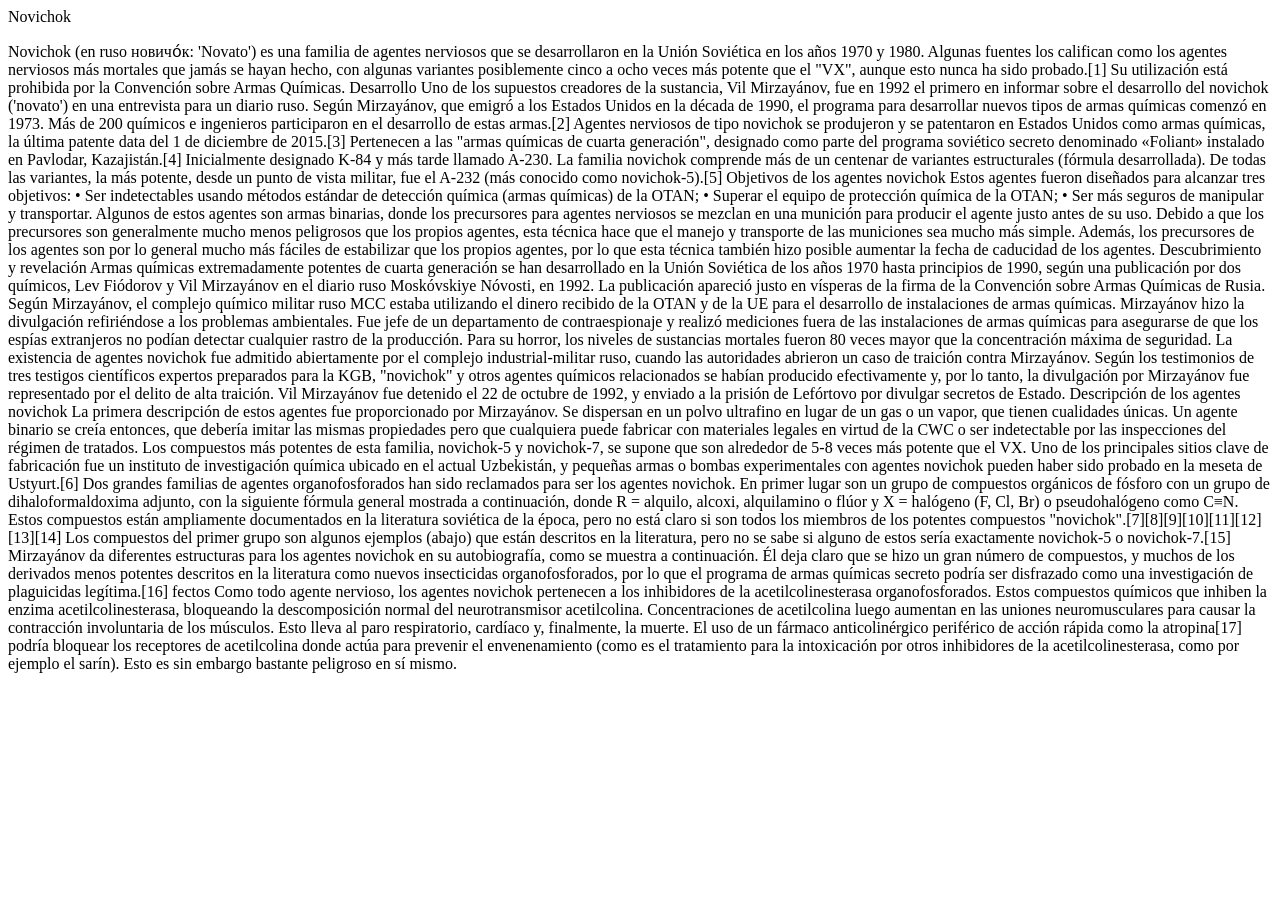
==== tp-1/index.html @ 41ae5198 "Create index.html" ====
<html>
  <head>Novichok</head>
  <title>Novichok 5</title>
  <body><p>Novichok (en ruso новичо́к: 'Novato') es una familia de agentes nerviosos que se desarrollaron en la Unión Soviética en los años 1970 y 1980. Algunas fuentes los califican como los agentes nerviosos más mortales que jamás se hayan hecho, con algunas variantes posiblemente cinco a ocho veces más potente que el "VX", aunque esto nunca ha sido probado.[1] Su utilización está prohibida por la Convención sobre Armas Químicas.
Desarrollo
Uno de los supuestos creadores de la sustancia, Vil Mirzayánov, fue en 1992 el primero en informar sobre el desarrollo del novichok ('novato') en una entrevista para un diario ruso. Según Mirzayánov, que emigró a los Estados Unidos en la década de 1990, el programa para desarrollar nuevos tipos de armas químicas comenzó en 1973. Más de 200 químicos e ingenieros participaron en el desarrollo de estas armas.[2] Agentes nerviosos de tipo novichok se produjeron y se patentaron en Estados Unidos como armas químicas, la última patente data del 1 de diciembre de 2015.[3]
Pertenecen a las "armas químicas de cuarta generación", designado como parte del programa soviético secreto denominado «Foliant» instalado en Pavlodar, Kazajistán.[4] Inicialmente designado K-84 y más tarde llamado A-230. La familia novichok comprende más de un centenar de variantes estructurales (fórmula desarrollada). De todas las variantes, la más potente, desde un punto de vista militar, fue el A-232 (más conocido como novichok-5).[5]
Objetivos de los agentes novichok
Estos agentes fueron diseñados para alcanzar tres objetivos:
•	Ser indetectables usando métodos estándar de detección química (armas químicas) de la OTAN;
•	Superar el equipo de protección química de la OTAN;
•	Ser más seguros de manipular y transportar.
Algunos de estos agentes son armas binarias, donde los precursores para agentes nerviosos se mezclan en una munición para producir el agente justo antes de su uso. Debido a que los precursores son generalmente mucho menos peligrosos que los propios agentes, esta técnica hace que el manejo y transporte de las municiones sea mucho más simple. Además, los precursores de los agentes son por lo general mucho más fáciles de estabilizar que los propios agentes, por lo que esta técnica también hizo posible aumentar la fecha de caducidad de los agentes.
Descubrimiento y revelación
Armas químicas extremadamente potentes de cuarta generación se han desarrollado en la Unión Soviética de los años 1970 hasta principios de 1990, según una publicación por dos químicos, Lev Fiódorov y Vil Mirzayánov en el diario ruso Moskóvskiye Nóvosti, en 1992. La publicación apareció justo en vísperas de la firma de la Convención sobre Armas Químicas de Rusia. Según Mirzayánov, el complejo químico militar ruso MCC estaba utilizando el dinero recibido de la OTAN y de la UE para el desarrollo de instalaciones de armas químicas. Mirzayánov hizo la divulgación refiriéndose a los problemas ambientales. Fue jefe de un departamento de contraespionaje y realizó mediciones fuera de las instalaciones de armas químicas para asegurarse de que los espías extranjeros no podían detectar cualquier rastro de la producción. Para su horror, los niveles de sustancias mortales fueron 80 veces mayor que la concentración máxima de seguridad.
La existencia de agentes novichok fue admitido abiertamente por el complejo industrial-militar ruso, cuando las autoridades abrieron un caso de traición contra Mirzayánov. Según los testimonios de tres testigos científicos expertos preparados para la KGB, "novichok" y otros agentes químicos relacionados se habían producido efectivamente y, por lo tanto, la divulgación por Mirzayánov fue representado por el delito de alta traición.
Vil Mirzayánov fue detenido el 22 de octubre de 1992, y enviado a la prisión de Lefórtovo por divulgar secretos de Estado.
Descripción de los agentes novichok
La primera descripción de estos agentes fue proporcionado por Mirzayánov. Se dispersan en un polvo ultrafino en lugar de un gas o un vapor, que tienen cualidades únicas. Un agente binario se creía entonces, que debería imitar las mismas propiedades pero que cualquiera puede fabricar con materiales legales en virtud de la CWC o ser indetectable por las inspecciones del régimen de tratados. Los compuestos más potentes de esta familia, novichok-5 y novichok-7, se supone que son alrededor de 5-8 veces más potente que el VX.
Uno de los principales sitios clave de fabricación fue un instituto de investigación química ubicado en el actual Uzbekistán, y pequeñas armas o bombas experimentales con agentes novichok pueden haber sido probado en la meseta de Ustyurt.[6]
Dos grandes familias de agentes organofosforados han sido reclamados para ser los agentes novichok. En primer lugar son un grupo de compuestos orgánicos de fósforo con un grupo de dihaloformaldoxima adjunto, con la siguiente fórmula general mostrada a continuación, donde R = alquilo, alcoxi, alquilamino o flúor y X = halógeno (F, Cl, Br) o pseudohalógeno como C≡N. Estos compuestos están ampliamente documentados en la literatura soviética de la época, pero no está claro si son todos los miembros de los potentes compuestos "novichok".[7][8][9][10][11][12][13][14]
Los compuestos del primer grupo son algunos ejemplos (abajo) que están descritos en la literatura, pero no se sabe si alguno de estos sería exactamente novichok-5 o novichok-7.[15]

Mirzayánov da diferentes estructuras para los agentes novichok en su autobiografía, como se muestra a continuación. Él deja claro que se hizo un gran número de compuestos, y muchos de los derivados menos potentes descritos en la literatura como nuevos insecticidas organofosforados, por lo que el programa de armas químicas secreto podría ser disfrazado como una investigación de plaguicidas legítima.[16]
fectos
Como todo agente nervioso, los agentes novichok pertenecen a los inhibidores de la acetilcolinesterasa organofosforados. Estos compuestos químicos que inhiben la enzima acetilcolinesterasa, bloqueando la descomposición normal del neurotransmisor acetilcolina. Concentraciones de acetilcolina luego aumentan en las uniones neuromusculares para causar la contracción involuntaria de los músculos. Esto lleva al paro respiratorio, cardíaco y, finalmente, la muerte. El uso de un fármaco anticolinérgico periférico de acción rápida como la atropina[17] podría bloquear los receptores de acetilcolina donde actúa para prevenir el envenenamiento (como es el tratamiento para la intoxicación por otros inhibidores de la acetilcolinesterasa, como por ejemplo el sarín). Esto es sin embargo bastante peligroso en sí mismo.</p>
</body>
</html>
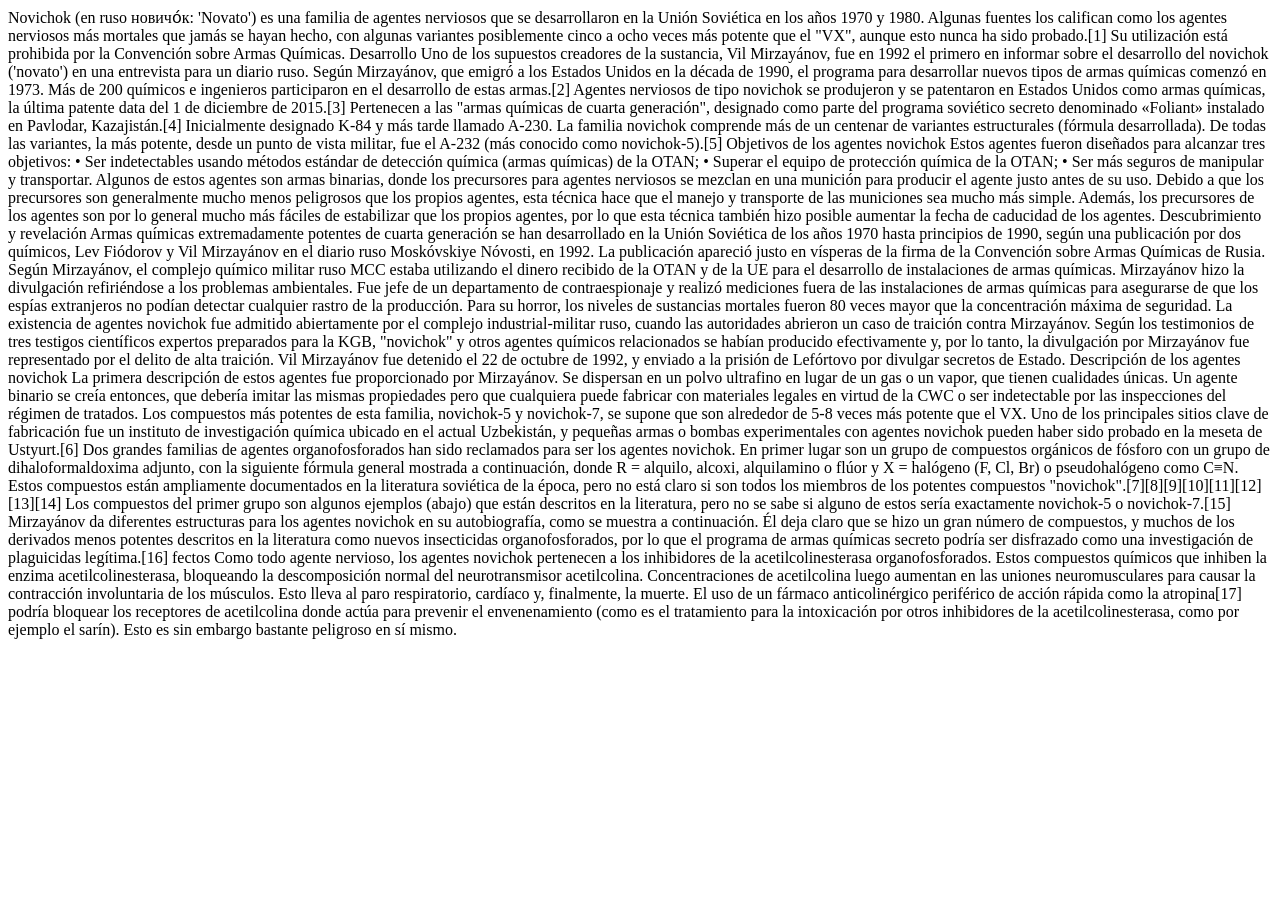
==== commit 4cdb2e79: "Update index.html" ====
--- a/tp-1/index.html
+++ b/tp-1/index.html
@@ -1,6 +1,7 @@
 <html>
-  <head>Novichok</head>
-  <title>Novichok 5</title>
+  <head>
+  <title>Novichok</title>
+  </head>
   <body><p>Novichok (en ruso новичо́к: 'Novato') es una familia de agentes nerviosos que se desarrollaron en la Unión Soviética en los años 1970 y 1980. Algunas fuentes los califican como los agentes nerviosos más mortales que jamás se hayan hecho, con algunas variantes posiblemente cinco a ocho veces más potente que el "VX", aunque esto nunca ha sido probado.[1] Su utilización está prohibida por la Convención sobre Armas Químicas.
 Desarrollo
 Uno de los supuestos creadores de la sustancia, Vil Mirzayánov, fue en 1992 el primero en informar sobre el desarrollo del novichok ('novato') en una entrevista para un diario ruso. Según Mirzayánov, que emigró a los Estados Unidos en la década de 1990, el programa para desarrollar nuevos tipos de armas químicas comenzó en 1973. Más de 200 químicos e ingenieros participaron en el desarrollo de estas armas.[2] Agentes nerviosos de tipo novichok se produjeron y se patentaron en Estados Unidos como armas químicas, la última patente data del 1 de diciembre de 2015.[3]
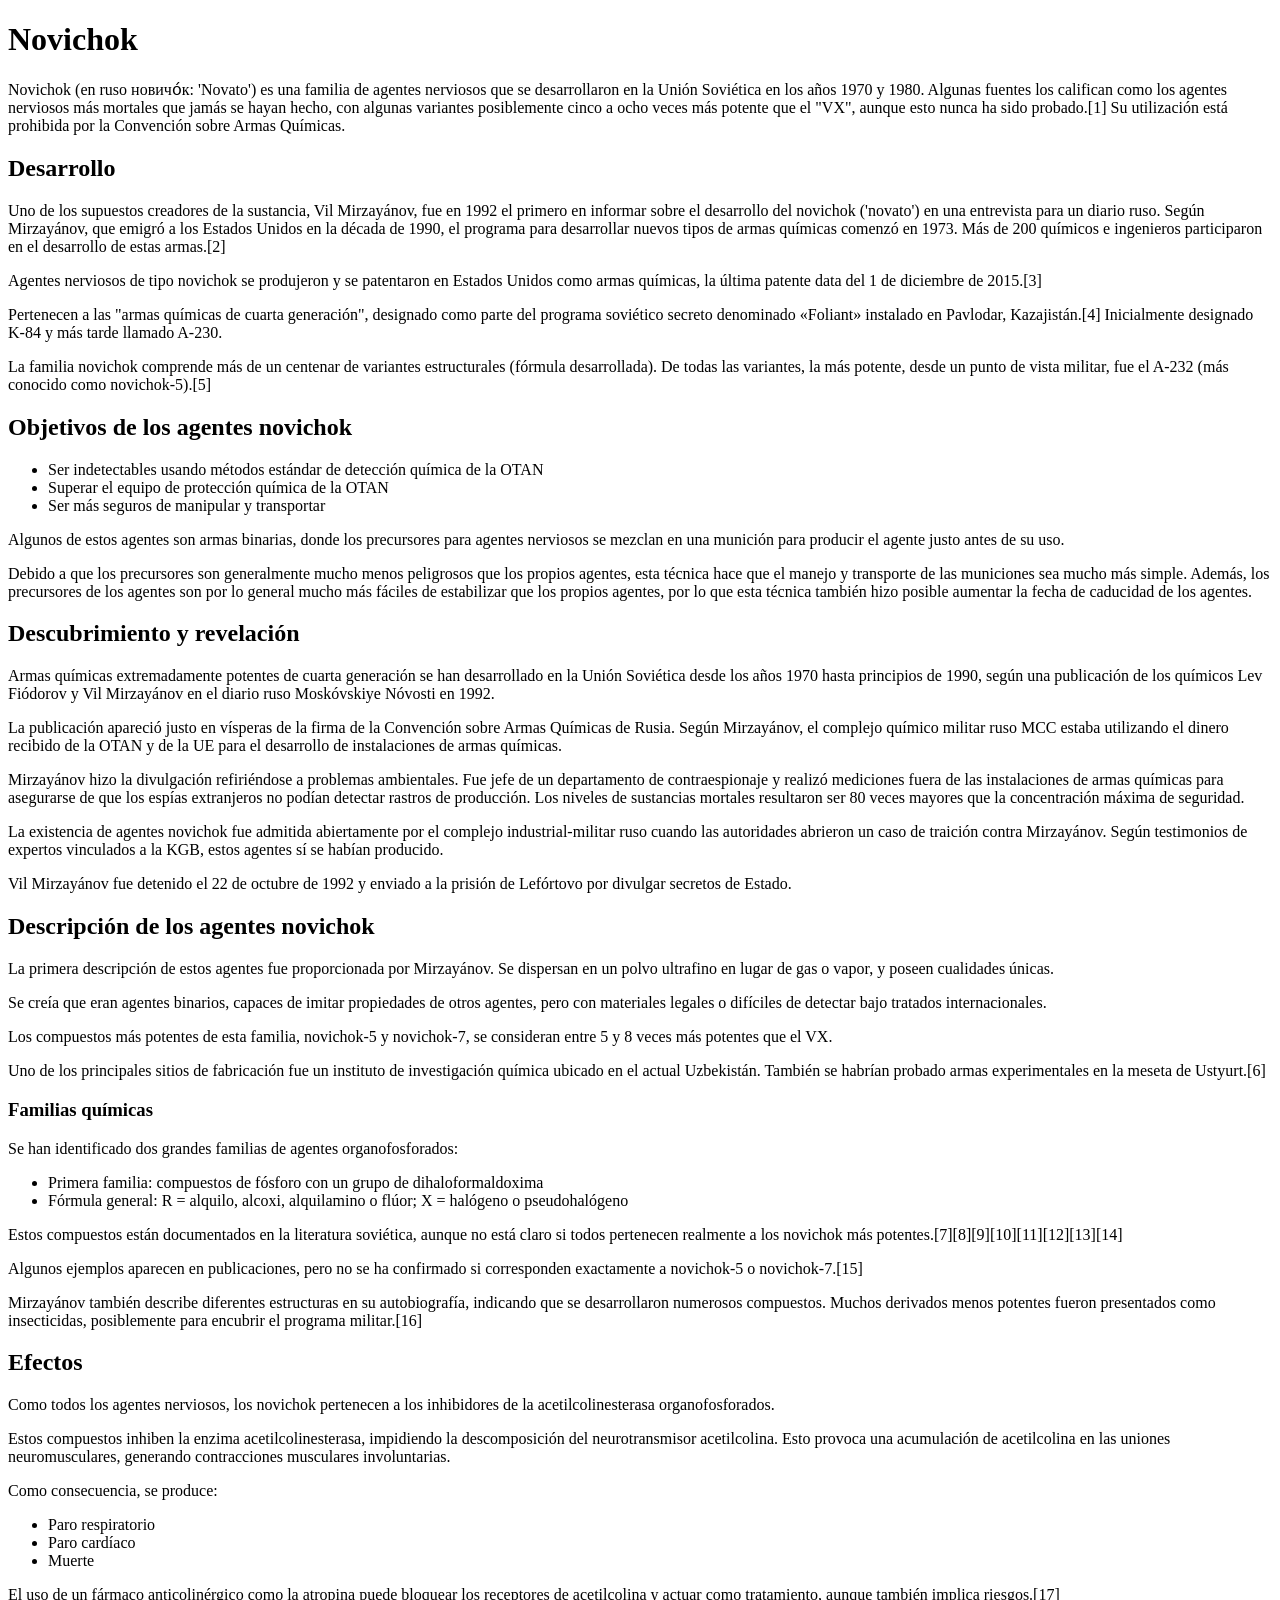
==== commit cb5efcaa: "Update index.html" ====
--- a/tp-1/index.html
+++ b/tp-1/index.html
@@ -1,29 +1,137 @@
-<html>
-  <head>
+<!DOCTYPE html>
+<html lang="es">
+<head>
+  <meta charset="UTF-8">
   <title>Novichok</title>
-  </head>
-  <body><p>Novichok (en ruso новичо́к: 'Novato') es una familia de agentes nerviosos que se desarrollaron en la Unión Soviética en los años 1970 y 1980. Algunas fuentes los califican como los agentes nerviosos más mortales que jamás se hayan hecho, con algunas variantes posiblemente cinco a ocho veces más potente que el "VX", aunque esto nunca ha sido probado.[1] Su utilización está prohibida por la Convención sobre Armas Químicas.
-Desarrollo
-Uno de los supuestos creadores de la sustancia, Vil Mirzayánov, fue en 1992 el primero en informar sobre el desarrollo del novichok ('novato') en una entrevista para un diario ruso. Según Mirzayánov, que emigró a los Estados Unidos en la década de 1990, el programa para desarrollar nuevos tipos de armas químicas comenzó en 1973. Más de 200 químicos e ingenieros participaron en el desarrollo de estas armas.[2] Agentes nerviosos de tipo novichok se produjeron y se patentaron en Estados Unidos como armas químicas, la última patente data del 1 de diciembre de 2015.[3]
-Pertenecen a las "armas químicas de cuarta generación", designado como parte del programa soviético secreto denominado «Foliant» instalado en Pavlodar, Kazajistán.[4] Inicialmente designado K-84 y más tarde llamado A-230. La familia novichok comprende más de un centenar de variantes estructurales (fórmula desarrollada). De todas las variantes, la más potente, desde un punto de vista militar, fue el A-232 (más conocido como novichok-5).[5]
-Objetivos de los agentes novichok
-Estos agentes fueron diseñados para alcanzar tres objetivos:
-•	Ser indetectables usando métodos estándar de detección química (armas químicas) de la OTAN;
-•	Superar el equipo de protección química de la OTAN;
-•	Ser más seguros de manipular y transportar.
-Algunos de estos agentes son armas binarias, donde los precursores para agentes nerviosos se mezclan en una munición para producir el agente justo antes de su uso. Debido a que los precursores son generalmente mucho menos peligrosos que los propios agentes, esta técnica hace que el manejo y transporte de las municiones sea mucho más simple. Además, los precursores de los agentes son por lo general mucho más fáciles de estabilizar que los propios agentes, por lo que esta técnica también hizo posible aumentar la fecha de caducidad de los agentes.
-Descubrimiento y revelación
-Armas químicas extremadamente potentes de cuarta generación se han desarrollado en la Unión Soviética de los años 1970 hasta principios de 1990, según una publicación por dos químicos, Lev Fiódorov y Vil Mirzayánov en el diario ruso Moskóvskiye Nóvosti, en 1992. La publicación apareció justo en vísperas de la firma de la Convención sobre Armas Químicas de Rusia. Según Mirzayánov, el complejo químico militar ruso MCC estaba utilizando el dinero recibido de la OTAN y de la UE para el desarrollo de instalaciones de armas químicas. Mirzayánov hizo la divulgación refiriéndose a los problemas ambientales. Fue jefe de un departamento de contraespionaje y realizó mediciones fuera de las instalaciones de armas químicas para asegurarse de que los espías extranjeros no podían detectar cualquier rastro de la producción. Para su horror, los niveles de sustancias mortales fueron 80 veces mayor que la concentración máxima de seguridad.
-La existencia de agentes novichok fue admitido abiertamente por el complejo industrial-militar ruso, cuando las autoridades abrieron un caso de traición contra Mirzayánov. Según los testimonios de tres testigos científicos expertos preparados para la KGB, "novichok" y otros agentes químicos relacionados se habían producido efectivamente y, por lo tanto, la divulgación por Mirzayánov fue representado por el delito de alta traición.
-Vil Mirzayánov fue detenido el 22 de octubre de 1992, y enviado a la prisión de Lefórtovo por divulgar secretos de Estado.
-Descripción de los agentes novichok
-La primera descripción de estos agentes fue proporcionado por Mirzayánov. Se dispersan en un polvo ultrafino en lugar de un gas o un vapor, que tienen cualidades únicas. Un agente binario se creía entonces, que debería imitar las mismas propiedades pero que cualquiera puede fabricar con materiales legales en virtud de la CWC o ser indetectable por las inspecciones del régimen de tratados. Los compuestos más potentes de esta familia, novichok-5 y novichok-7, se supone que son alrededor de 5-8 veces más potente que el VX.
-Uno de los principales sitios clave de fabricación fue un instituto de investigación química ubicado en el actual Uzbekistán, y pequeñas armas o bombas experimentales con agentes novichok pueden haber sido probado en la meseta de Ustyurt.[6]
-Dos grandes familias de agentes organofosforados han sido reclamados para ser los agentes novichok. En primer lugar son un grupo de compuestos orgánicos de fósforo con un grupo de dihaloformaldoxima adjunto, con la siguiente fórmula general mostrada a continuación, donde R = alquilo, alcoxi, alquilamino o flúor y X = halógeno (F, Cl, Br) o pseudohalógeno como C≡N. Estos compuestos están ampliamente documentados en la literatura soviética de la época, pero no está claro si son todos los miembros de los potentes compuestos "novichok".[7][8][9][10][11][12][13][14]
-Los compuestos del primer grupo son algunos ejemplos (abajo) que están descritos en la literatura, pero no se sabe si alguno de estos sería exactamente novichok-5 o novichok-7.[15]
+</head>
+<body>
 
-Mirzayánov da diferentes estructuras para los agentes novichok en su autobiografía, como se muestra a continuación. Él deja claro que se hizo un gran número de compuestos, y muchos de los derivados menos potentes descritos en la literatura como nuevos insecticidas organofosforados, por lo que el programa de armas químicas secreto podría ser disfrazado como una investigación de plaguicidas legítima.[16]
-fectos
-Como todo agente nervioso, los agentes novichok pertenecen a los inhibidores de la acetilcolinesterasa organofosforados. Estos compuestos químicos que inhiben la enzima acetilcolinesterasa, bloqueando la descomposición normal del neurotransmisor acetilcolina. Concentraciones de acetilcolina luego aumentan en las uniones neuromusculares para causar la contracción involuntaria de los músculos. Esto lleva al paro respiratorio, cardíaco y, finalmente, la muerte. El uso de un fármaco anticolinérgico periférico de acción rápida como la atropina[17] podría bloquear los receptores de acetilcolina donde actúa para prevenir el envenenamiento (como es el tratamiento para la intoxicación por otros inhibidores de la acetilcolinesterasa, como por ejemplo el sarín). Esto es sin embargo bastante peligroso en sí mismo.</p>
+<h1>Novichok</h1>
+
+<p>
+Novichok (en ruso новичо́к: 'Novato') es una familia de agentes nerviosos que se desarrollaron en la Unión Soviética en los años 1970 y 1980. Algunas fuentes los califican como los agentes nerviosos más mortales que jamás se hayan hecho, con algunas variantes posiblemente cinco a ocho veces más potente que el "VX", aunque esto nunca ha sido probado.[1] Su utilización está prohibida por la Convención sobre Armas Químicas.
+</p>
+
+<h2>Desarrollo</h2>
+
+<p>
+Uno de los supuestos creadores de la sustancia, Vil Mirzayánov, fue en 1992 el primero en informar sobre el desarrollo del novichok ('novato') en una entrevista para un diario ruso. Según Mirzayánov, que emigró a los Estados Unidos en la década de 1990, el programa para desarrollar nuevos tipos de armas químicas comenzó en 1973. Más de 200 químicos e ingenieros participaron en el desarrollo de estas armas.[2]
+</p>
+
+<p>
+Agentes nerviosos de tipo novichok se produjeron y se patentaron en Estados Unidos como armas químicas, la última patente data del 1 de diciembre de 2015.[3]
+</p>
+
+<p>
+Pertenecen a las "armas químicas de cuarta generación", designado como parte del programa soviético secreto denominado «Foliant» instalado en Pavlodar, Kazajistán.[4] Inicialmente designado K-84 y más tarde llamado A-230.
+</p>
+
+<p>
+La familia novichok comprende más de un centenar de variantes estructurales (fórmula desarrollada). De todas las variantes, la más potente, desde un punto de vista militar, fue el A-232 (más conocido como novichok-5).[5]
+</p>
+
+<h2>Objetivos de los agentes novichok</h2>
+
+<ul>
+  <li>Ser indetectables usando métodos estándar de detección química de la OTAN</li>
+  <li>Superar el equipo de protección química de la OTAN</li>
+  <li>Ser más seguros de manipular y transportar</li>
+</ul>
+
+<p>
+Algunos de estos agentes son armas binarias, donde los precursores para agentes nerviosos se mezclan en una munición para producir el agente justo antes de su uso.
+</p>
+
+<p>
+Debido a que los precursores son generalmente mucho menos peligrosos que los propios agentes, esta técnica hace que el manejo y transporte de las municiones sea mucho más simple. Además, los precursores de los agentes son por lo general mucho más fáciles de estabilizar que los propios agentes, por lo que esta técnica también hizo posible aumentar la fecha de caducidad de los agentes.
+</p>
+
+<h2>Descubrimiento y revelación</h2>
+
+<p>
+Armas químicas extremadamente potentes de cuarta generación se han desarrollado en la Unión Soviética desde los años 1970 hasta principios de 1990, según una publicación de los químicos Lev Fiódorov y Vil Mirzayánov en el diario ruso Moskóvskiye Nóvosti en 1992.
+</p>
+
+<p>
+La publicación apareció justo en vísperas de la firma de la Convención sobre Armas Químicas de Rusia. Según Mirzayánov, el complejo químico militar ruso MCC estaba utilizando el dinero recibido de la OTAN y de la UE para el desarrollo de instalaciones de armas químicas.
+</p>
+
+<p>
+Mirzayánov hizo la divulgación refiriéndose a problemas ambientales. Fue jefe de un departamento de contraespionaje y realizó mediciones fuera de las instalaciones de armas químicas para asegurarse de que los espías extranjeros no podían detectar rastros de producción. Los niveles de sustancias mortales resultaron ser 80 veces mayores que la concentración máxima de seguridad.
+</p>
+
+<p>
+La existencia de agentes novichok fue admitida abiertamente por el complejo industrial-militar ruso cuando las autoridades abrieron un caso de traición contra Mirzayánov. Según testimonios de expertos vinculados a la KGB, estos agentes sí se habían producido.
+</p>
+
+<p>
+Vil Mirzayánov fue detenido el 22 de octubre de 1992 y enviado a la prisión de Lefórtovo por divulgar secretos de Estado.
+</p>
+
+<h2>Descripción de los agentes novichok</h2>
+
+<p>
+La primera descripción de estos agentes fue proporcionada por Mirzayánov. Se dispersan en un polvo ultrafino en lugar de gas o vapor, y poseen cualidades únicas.
+</p>
+
+<p>
+Se creía que eran agentes binarios, capaces de imitar propiedades de otros agentes, pero con materiales legales o difíciles de detectar bajo tratados internacionales.
+</p>
+
+<p>
+Los compuestos más potentes de esta familia, novichok-5 y novichok-7, se consideran entre 5 y 8 veces más potentes que el VX.
+</p>
+
+<p>
+Uno de los principales sitios de fabricación fue un instituto de investigación química ubicado en el actual Uzbekistán. También se habrían probado armas experimentales en la meseta de Ustyurt.[6]
+</p>
+
+<h3>Familias químicas</h3>
+
+<p>
+Se han identificado dos grandes familias de agentes organofosforados:
+</p>
+
+<ul>
+  <li>Primera familia: compuestos de fósforo con un grupo de dihaloformaldoxima</li>
+  <li>Fórmula general: R = alquilo, alcoxi, alquilamino o flúor; X = halógeno o pseudohalógeno</li>
+</ul>
+
+<p>
+Estos compuestos están documentados en la literatura soviética, aunque no está claro si todos pertenecen realmente a los novichok más potentes.[7][8][9][10][11][12][13][14]
+</p>
+
+<p>
+Algunos ejemplos aparecen en publicaciones, pero no se ha confirmado si corresponden exactamente a novichok-5 o novichok-7.[15]
+</p>
+
+<p>
+Mirzayánov también describe diferentes estructuras en su autobiografía, indicando que se desarrollaron numerosos compuestos. Muchos derivados menos potentes fueron presentados como insecticidas, posiblemente para encubrir el programa militar.[16]
+</p>
+
+<h2>Efectos</h2>
+
+<p>
+Como todos los agentes nerviosos, los novichok pertenecen a los inhibidores de la acetilcolinesterasa organofosforados.
+</p>
+
+<p>
+Estos compuestos inhiben la enzima acetilcolinesterasa, impidiendo la descomposición del neurotransmisor acetilcolina. Esto provoca una acumulación de acetilcolina en las uniones neuromusculares, generando contracciones musculares involuntarias.
+</p>
+
+<p>
+Como consecuencia, se produce:
+</p>
+
+<ul>
+  <li>Paro respiratorio</li>
+  <li>Paro cardíaco</li>
+  <li>Muerte</li>
+</ul>
+
+<p>
+El uso de un fármaco anticolinérgico como la atropina puede bloquear los receptores de acetilcolina y actuar como tratamiento, aunque también implica riesgos.[17]
+</p>
+
 </body>
 </html>
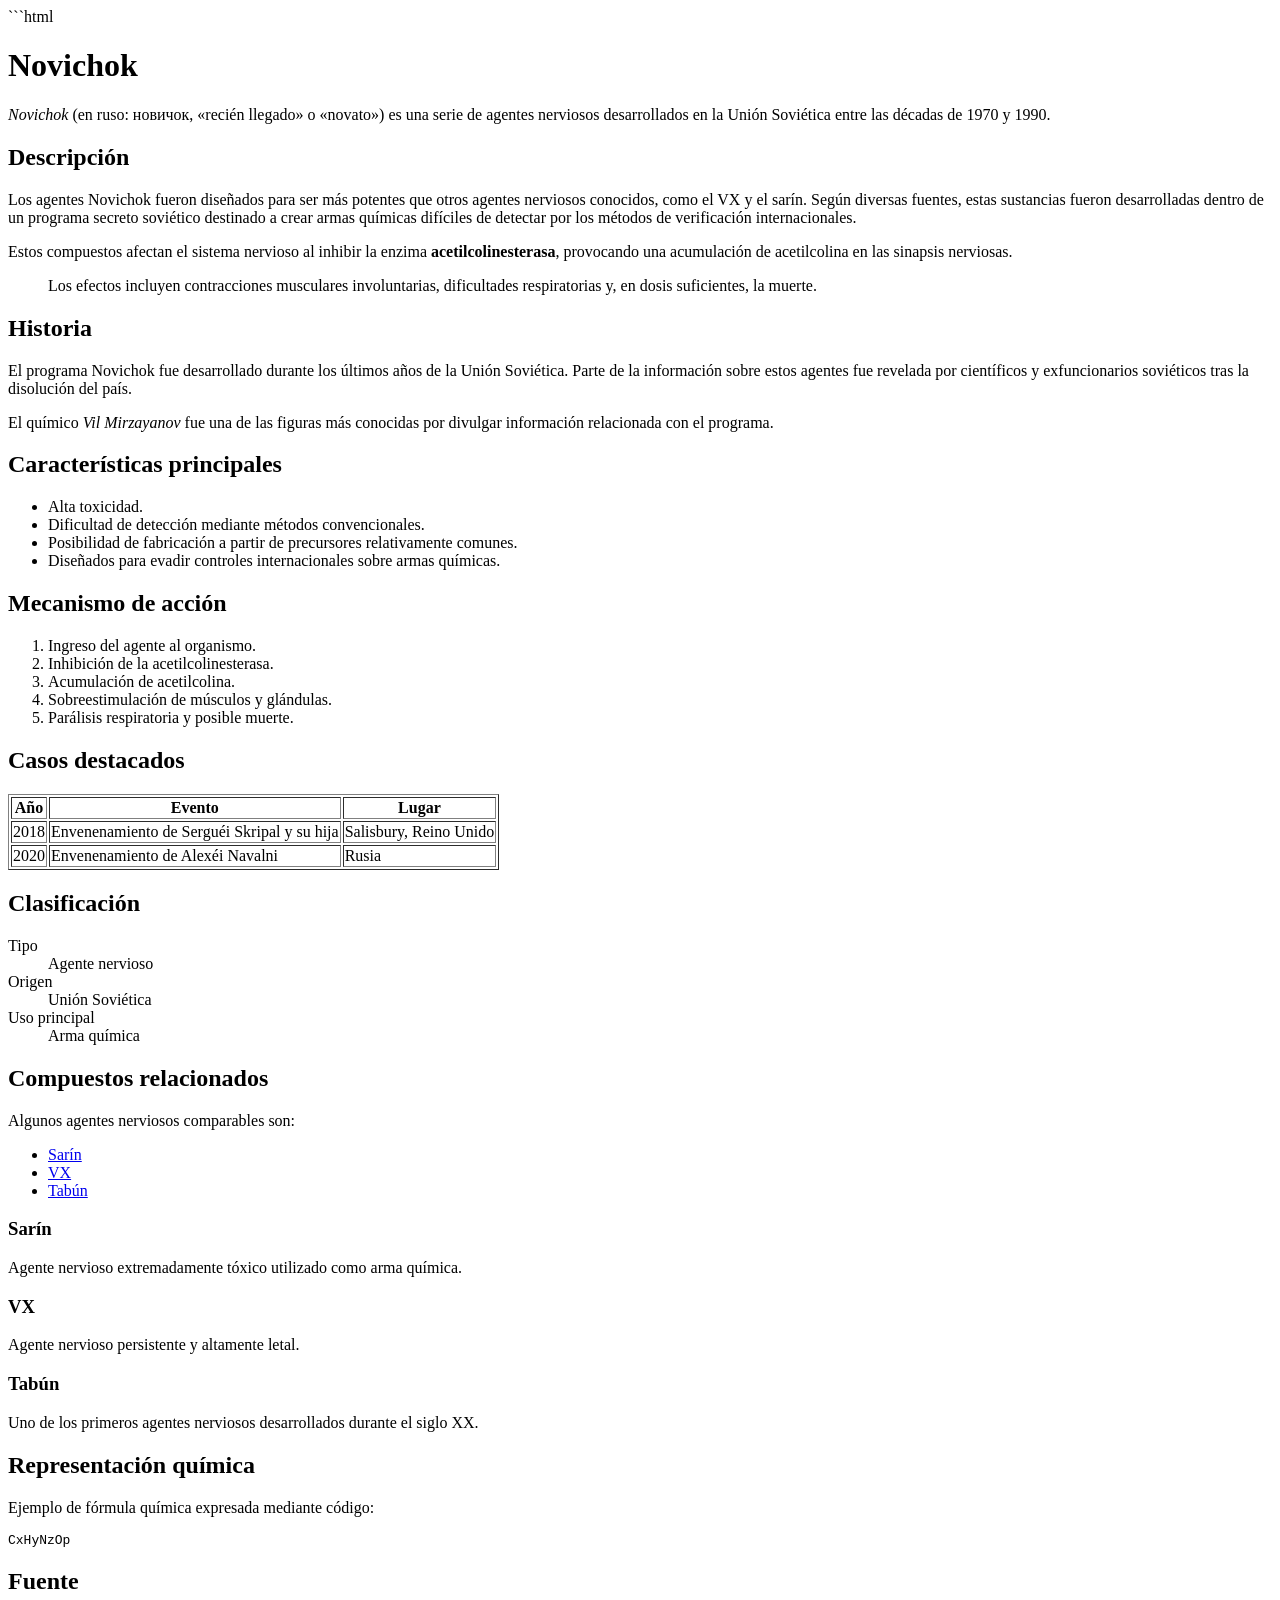
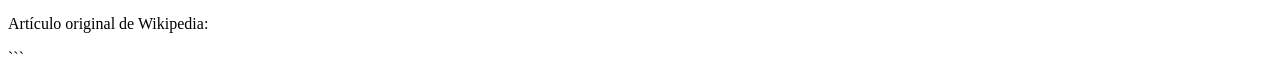
==== commit 00e624d1: "Update index.html" ====
--- a/tp-1/index.html
+++ b/tp-1/index.html
@@ -1,137 +1,155 @@
+```html
 <!DOCTYPE html>
 <html lang="es">
 <head>
-  <meta charset="UTF-8">
-  <title>Novichok</title>
+    <meta charset="UTF-8">
+    <title>Novichok</title>
 </head>
 <body>
 
-<h1>Novichok</h1>
+    <header>
+        <h1>Novichok</h1>
+        <p><em>Novichok</em> (en ruso: новичок, «recién llegado» o «novato») es una serie de agentes nerviosos desarrollados en la Unión Soviética entre las décadas de 1970 y 1990.</p>
+    </header>
 
-<p>
-Novichok (en ruso новичо́к: 'Novato') es una familia de agentes nerviosos que se desarrollaron en la Unión Soviética en los años 1970 y 1980. Algunas fuentes los califican como los agentes nerviosos más mortales que jamás se hayan hecho, con algunas variantes posiblemente cinco a ocho veces más potente que el "VX", aunque esto nunca ha sido probado.[1] Su utilización está prohibida por la Convención sobre Armas Químicas.
-</p>
+    <main>
 
-<h2>Desarrollo</h2>
+        <section>
+            <h2>Descripción</h2>
 
-<p>
-Uno de los supuestos creadores de la sustancia, Vil Mirzayánov, fue en 1992 el primero en informar sobre el desarrollo del novichok ('novato') en una entrevista para un diario ruso. Según Mirzayánov, que emigró a los Estados Unidos en la década de 1990, el programa para desarrollar nuevos tipos de armas químicas comenzó en 1973. Más de 200 químicos e ingenieros participaron en el desarrollo de estas armas.[2]
-</p>
+            <p>
+                Los agentes Novichok fueron diseñados para ser más potentes que otros agentes nerviosos conocidos, como el VX y el sarín.
+                Según diversas fuentes, estas sustancias fueron desarrolladas dentro de un programa secreto soviético destinado a crear armas químicas difíciles de detectar por los métodos de verificación internacionales.
+            </p>
 
-<p>
-Agentes nerviosos de tipo novichok se produjeron y se patentaron en Estados Unidos como armas químicas, la última patente data del 1 de diciembre de 2015.[3]
-</p>
+            <p>
+                Estos compuestos afectan el sistema nervioso al inhibir la enzima <strong>acetilcolinesterasa</strong>, provocando una acumulación de acetilcolina en las sinapsis nerviosas.
+            </p>
 
-<p>
-Pertenecen a las "armas químicas de cuarta generación", designado como parte del programa soviético secreto denominado «Foliant» instalado en Pavlodar, Kazajistán.[4] Inicialmente designado K-84 y más tarde llamado A-230.
-</p>
+            <blockquote>
+                <p>
+                    Los efectos incluyen contracciones musculares involuntarias, dificultades respiratorias y, en dosis suficientes, la muerte.
+                </p>
+            </blockquote>
+        </section>
 
-<p>
-La familia novichok comprende más de un centenar de variantes estructurales (fórmula desarrollada). De todas las variantes, la más potente, desde un punto de vista militar, fue el A-232 (más conocido como novichok-5).[5]
-</p>
+        <section>
+            <h2>Historia</h2>
 
-<h2>Objetivos de los agentes novichok</h2>
+            <p>
+                El programa Novichok fue desarrollado durante los últimos años de la Unión Soviética. Parte de la información sobre estos agentes fue revelada por científicos y exfuncionarios soviéticos tras la disolución del país.
+            </p>
 
-<ul>
-  <li>Ser indetectables usando métodos estándar de detección química de la OTAN</li>
-  <li>Superar el equipo de protección química de la OTAN</li>
-  <li>Ser más seguros de manipular y transportar</li>
-</ul>
+            <p>
+                El químico <cite>Vil Mirzayanov</cite> fue una de las figuras más conocidas por divulgar información relacionada con el programa.
+            </p>
+        </section>
 
-<p>
-Algunos de estos agentes son armas binarias, donde los precursores para agentes nerviosos se mezclan en una munición para producir el agente justo antes de su uso.
-</p>
+        <section>
+            <h2>Características principales</h2>
 
-<p>
-Debido a que los precursores son generalmente mucho menos peligrosos que los propios agentes, esta técnica hace que el manejo y transporte de las municiones sea mucho más simple. Además, los precursores de los agentes son por lo general mucho más fáciles de estabilizar que los propios agentes, por lo que esta técnica también hizo posible aumentar la fecha de caducidad de los agentes.
-</p>
+            <ul>
+                <li>Alta toxicidad.</li>
+                <li>Dificultad de detección mediante métodos convencionales.</li>
+                <li>Posibilidad de fabricación a partir de precursores relativamente comunes.</li>
+                <li>Diseñados para evadir controles internacionales sobre armas químicas.</li>
+            </ul>
+        </section>
 
-<h2>Descubrimiento y revelación</h2>
+        <section>
+            <h2>Mecanismo de acción</h2>
 
-<p>
-Armas químicas extremadamente potentes de cuarta generación se han desarrollado en la Unión Soviética desde los años 1970 hasta principios de 1990, según una publicación de los químicos Lev Fiódorov y Vil Mirzayánov en el diario ruso Moskóvskiye Nóvosti en 1992.
-</p>
+            <ol>
+                <li>Ingreso del agente al organismo.</li>
+                <li>Inhibición de la acetilcolinesterasa.</li>
+                <li>Acumulación de acetilcolina.</li>
+                <li>Sobreestimulación de músculos y glándulas.</li>
+                <li>Parálisis respiratoria y posible muerte.</li>
+            </ol>
+        </section>
 
-<p>
-La publicación apareció justo en vísperas de la firma de la Convención sobre Armas Químicas de Rusia. Según Mirzayánov, el complejo químico militar ruso MCC estaba utilizando el dinero recibido de la OTAN y de la UE para el desarrollo de instalaciones de armas químicas.
-</p>
+        <section>
+            <h2>Casos destacados</h2>
 
-<p>
-Mirzayánov hizo la divulgación refiriéndose a problemas ambientales. Fue jefe de un departamento de contraespionaje y realizó mediciones fuera de las instalaciones de armas químicas para asegurarse de que los espías extranjeros no podían detectar rastros de producción. Los niveles de sustancias mortales resultaron ser 80 veces mayores que la concentración máxima de seguridad.
-</p>
+            <table border="1">
+                <thead>
+                    <tr>
+                        <th>Año</th>
+                        <th>Evento</th>
+                        <th>Lugar</th>
+                    </tr>
+                </thead>
+                <tbody>
+                    <tr>
+                        <td>2018</td>
+                        <td>Envenenamiento de Serguéi Skripal y su hija</td>
+                        <td>Salisbury, Reino Unido</td>
+                    </tr>
+                    <tr>
+                        <td>2020</td>
+                        <td>Envenenamiento de Alexéi Navalni</td>
+                        <td>Rusia</td>
+                    </tr>
+                </tbody>
+            </table>
+        </section>
 
-<p>
-La existencia de agentes novichok fue admitida abiertamente por el complejo industrial-militar ruso cuando las autoridades abrieron un caso de traición contra Mirzayánov. Según testimonios de expertos vinculados a la KGB, estos agentes sí se habían producido.
-</p>
+        <section>
+            <h2>Clasificación</h2>
 
-<p>
-Vil Mirzayánov fue detenido el 22 de octubre de 1992 y enviado a la prisión de Lefórtovo por divulgar secretos de Estado.
-</p>
+            <dl>
+                <dt>Tipo</dt>
+                <dd>Agente nervioso</dd>
 
-<h2>Descripción de los agentes novichok</h2>
+                <dt>Origen</dt>
+                <dd>Unión Soviética</dd>
 
-<p>
-La primera descripción de estos agentes fue proporcionada por Mirzayánov. Se dispersan en un polvo ultrafino en lugar de gas o vapor, y poseen cualidades únicas.
-</p>
+                <dt>Uso principal</dt>
+                <dd>Arma química</dd>
+            </dl>
+        </section>
 
-<p>
-Se creía que eran agentes binarios, capaces de imitar propiedades de otros agentes, pero con materiales legales o difíciles de detectar bajo tratados internacionales.
-</p>
+        <section>
+            <h2>Compuestos relacionados</h2>
 
-<p>
-Los compuestos más potentes de esta familia, novichok-5 y novichok-7, se consideran entre 5 y 8 veces más potentes que el VX.
-</p>
+            <p>Algunos agentes nerviosos comparables son:</p>
 
-<p>
-Uno de los principales sitios de fabricación fue un instituto de investigación química ubicado en el actual Uzbekistán. También se habrían probado armas experimentales en la meseta de Ustyurt.[6]
-</p>
+            <ul>
+                <li><a href="#sarin">Sarín</a></li>
+                <li><a href="#vx">VX</a></li>
+                <li><a href="#tabun">Tabún</a></li>
+            </ul>
 
-<h3>Familias químicas</h3>
+            <h3 id="sarin">Sarín</h3>
+            <p>Agente nervioso extremadamente tóxico utilizado como arma química.</p>
 
-<p>
-Se han identificado dos grandes familias de agentes organofosforados:
-</p>
+            <h3 id="vx">VX</h3>
+            <p>Agente nervioso persistente y altamente letal.</p>
 
-<ul>
-  <li>Primera familia: compuestos de fósforo con un grupo de dihaloformaldoxima</li>
-  <li>Fórmula general: R = alquilo, alcoxi, alquilamino o flúor; X = halógeno o pseudohalógeno</li>
-</ul>
+            <h3 id="tabun">Tabún</h3>
+            <p>Uno de los primeros agentes nerviosos desarrollados durante el siglo XX.</p>
+        </section>
 
-<p>
-Estos compuestos están documentados en la literatura soviética, aunque no está claro si todos pertenecen realmente a los novichok más potentes.[7][8][9][10][11][12][13][14]
-</p>
+        <section>
+            <h2>Representación química</h2>
 
-<p>
-Algunos ejemplos aparecen en publicaciones, pero no se ha confirmado si corresponden exactamente a novichok-5 o novichok-7.[15]
-</p>
+            <p>Ejemplo de fórmula química expresada mediante código:</p>
 
-<p>
-Mirzayánov también describe diferentes estructuras en su autobiografía, indicando que se desarrollaron numerosos compuestos. Muchos derivados menos potentes fueron presentados como insecticidas, posiblemente para encubrir el programa militar.[16]
-</p>
+            <code>CxHyNzOp</code>
+        </section>
 
-<h2>Efectos</h2>
+    </main>
 
-<p>
-Como todos los agentes nerviosos, los novichok pertenecen a los inhibidores de la acetilcolinesterasa organofosforados.
-</p>
-
-<p>
-Estos compuestos inhiben la enzima acetilcolinesterasa, impidiendo la descomposición del neurotransmisor acetilcolina. Esto provoca una acumulación de acetilcolina en las uniones neuromusculares, generando contracciones musculares involuntarias.
-</p>
-
-<p>
-Como consecuencia, se produce:
-</p>
-
-<ul>
-  <li>Paro respiratorio</li>
-  <li>Paro cardíaco</li>
-  <li>Muerte</li>
-</ul>
-
-<p>
-El uso de un fármaco anticolinérgico como la atropina puede bloquear los receptores de acetilcolina y actuar como tratamiento, aunque también implica riesgos.[17]
-</p>
+    <footer>
+        <h2>Fuente</h2>
+        <p>
+            Artículo original de Wikipedia:
+            <a href="https://es.wikipedia.org/wiki/Novichok" target="_blank">
+               
+            </a>
+        </p>
+    </footer>
 
 </body>
 </html>
+```
